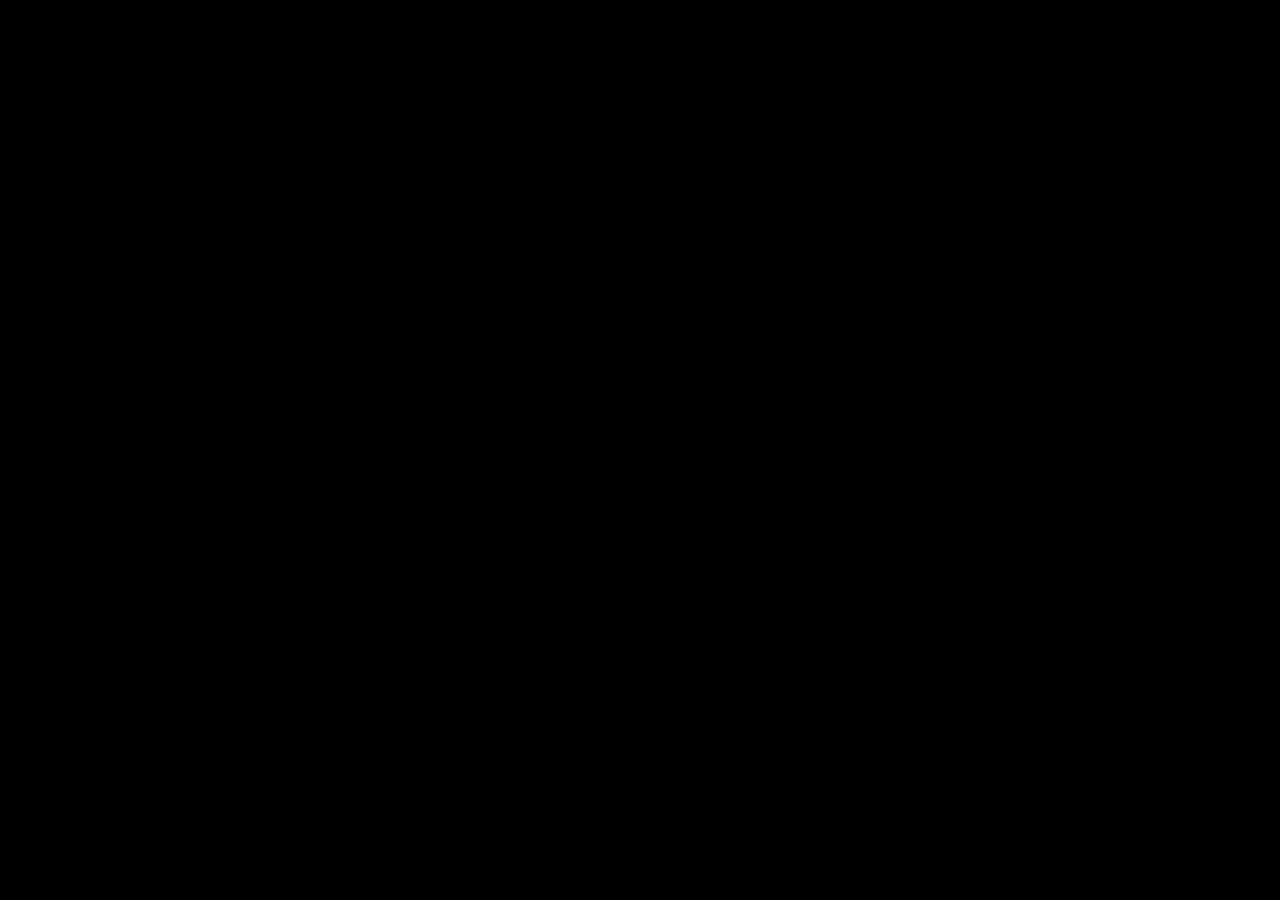
==== server/piwnica/index.html @ 36543293 "middle" ====
<!DOCTYPE html>
<html lang="en">
<head>
  <meta charset="utf-8">
  <title>video system</title>
  <style>
body {
    background-color: black;
}
</style>
</head>
<body>
  <div id="firstpage"></div>
<script>

var myVar = setInterval(myTimer, 1000);
var runOnceFlag1 = 1;
var runOnceFlag2 = 1;

function myTimer() {
  loadDoc("http://adminpiwnica:8080/scripts/get_currentstep.pl", prepare_output);
}

function loadDoc(url, cFunction) {
  var jsonhttp=new XMLHttpRequest();
  jsonhttp.onreadystatechange = function() {
    if (this.readyState == 4 && this.status == 200) {
      cFunction(this);
    }
  };
  jsonhttp.open("GET", url, true);
  jsonhttp.send();
}

function prepare_output(jsonhttp) {
  var myObjHint = JSON.parse(jsonhttp.responseText);
  if (myObjHint.currentstep == "2") {
    if (runOnceFlag1) {
      document.getElementById("firstpage").innerHTML = "<video autoplay onended='continueRefresh()'><source src='/video/video_01.mp4' type='video/mp4'></video>";
      clearInterval(myVar);
      runOnceFlag1 = 0;
    }
  } else if (myObjHint.currentstep == "3") {
    if (runOnceFlag2) {
      document.getElementById("firstpage").innerHTML = "<img src='http://piwnica:9090/?action=stream'>";
      clearInterval(myVar);
      runOnceFlag2 = 0;
    }
  }
}

function continueRefresh() {
  myVar = setInterval(myTimer, 1000);
  document.getElementById("firstpage").innerHTML = "";
}

</script>
</body>
</html>
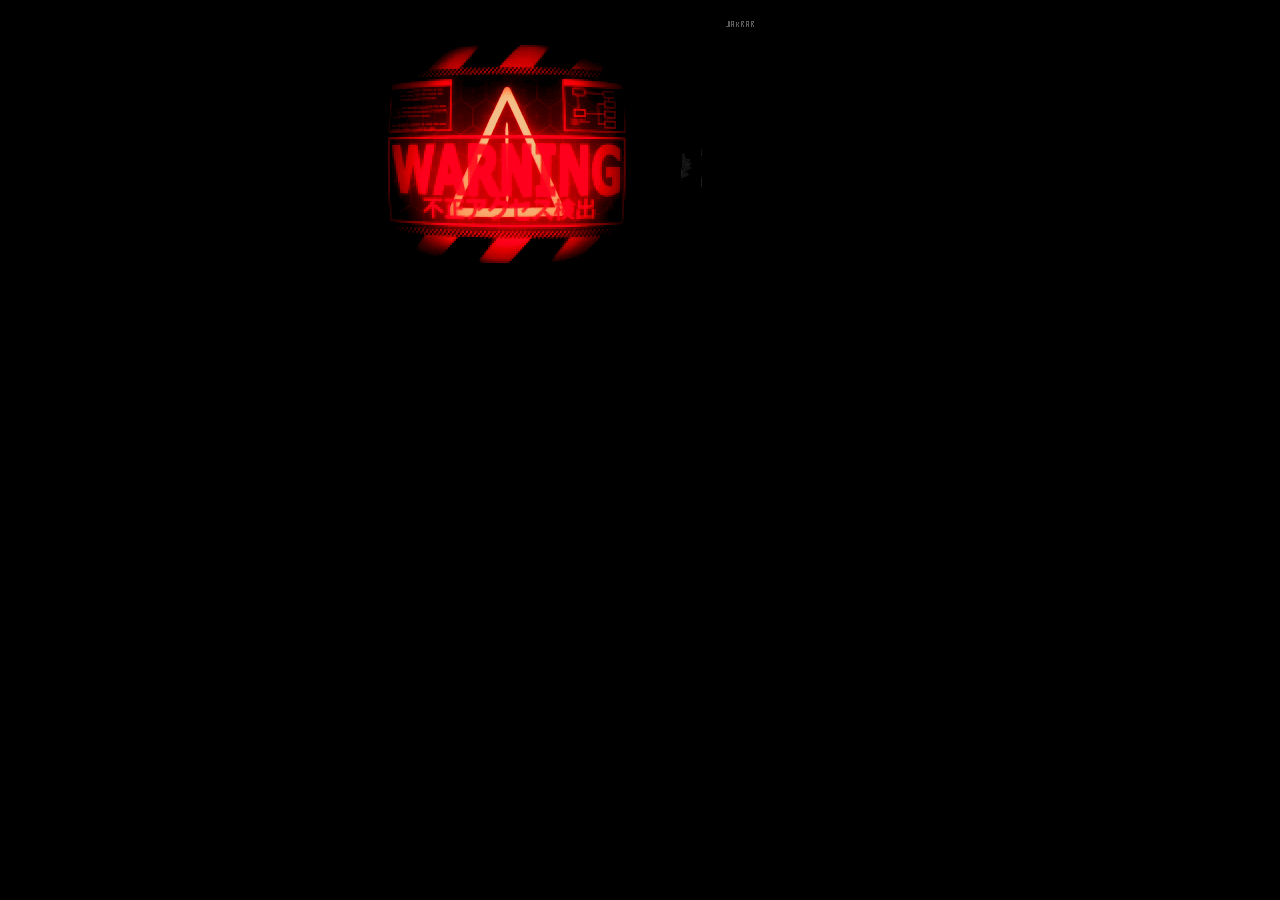
==== commit 586aa974: "Added numpad" ====
--- a/server/piwnica/index.html
+++ b/server/piwnica/index.html
@@ -6,16 +6,60 @@
   <style>
 body {
     background-color: black;
+    color: black;
+}
+button {
+  background-color: black;
+  color: LimeGreen;
+}
+#firstpage {
+  float: left;
+  width: 250px;
+  height: 100%;
+  visibility: hidden;
+  /*background-color: LightBlue;*/
+}
+#secondpage {
+  /*background-color: Lavender;*/
 }
 </style>
 </head>
 <body>
-  <div id="firstpage"></div>
+  <div id="firstpage">
+  <form name="numPad">
+  <table cellpadding="2" cellspacing="2" border="0">
+  <tr>
+       <td colspan="3" align="center"><input type="text" name="quantity" size="20"></td>
+  </tr>
+  <tr>
+       <td><input type="button" value="1" style="font-size:25px;" onclick = "document.numPad.quantity.value += this.value"></td>
+       <td><input type="Button" value="2" style="font-size:25px;" onclick = "document.numPad.quantity.value += this.value"></td>
+       <td><input type="Button" value="3" style="font-size:25px;" onclick = "document.numPad.quantity.value += this.value"></td>
+  </tr>
+  <tr>
+       <td><input type="Button" value="4" style="font-size:25px;" onclick = "document.numPad.quantity.value += this.value"></td>
+       <td><input type="Button" value="5" style="font-size:25px;" onclick = "document.numPad.quantity.value += this.value"></td>
+       <td><input type="Button" value="6" style="font-size:25px;" onclick = "document.numPad.quantity.value += this.value"></td>
+  </tr>
+  <tr>
+       <td><input type="Button" value="7" style="font-size:25px;" onclick = "document.numPad.quantity.value += this.value"></td>
+       <td><input type="Button" value="8" style="font-size:25px;" onclick = "document.numPad.quantity.value += this.value"></td>
+       <td><input type="Button" value="9" style="font-size:25px;" onclick = "document.numPad.quantity.value += this.value"></td>
+  </tr>
+  <tr>
+       <td><input type="Button" value="C" style="font-size:25px;" onclick = "document.numPad.quantity.value = ''"></td>
+       <td><input type="Button" value="0" style="font-size:25px;" onclick = "document.numPad.quantity.value += this.value"></td>
+       <td><input type="Button" value="OK" style="font-size:25px;"></td>
+  </tr>
+  </table>
+  </form>
+  <p><button type="Button" onclick="DrawVideo()">Video</button><br><br><button type="Button" onclick="DrawCode()">Code</button>
+  </div>
+  <div id="secondpage"><p><img src="./pic/warning.gif"/></p></div>
 <script>
 
-var myVar = setInterval(myTimer, 1000);
+var myVar = setInterval(myTimer, 5000);
 var runOnceFlag1 = 1;
-var runOnceFlag2 = 1;
 
 function myTimer() {
   loadDoc("http://adminpiwnica:8080/scripts/get_currentstep.pl", prepare_output);
@@ -34,15 +78,14 @@
 
 function prepare_output(jsonhttp) {
   var myObjHint = JSON.parse(jsonhttp.responseText);
-  if (myObjHint.currentstep == "2") {
+  if (myObjHint.currentstep == "5") {
     if (runOnceFlag1) {
-      document.getElementById("firstpage").innerHTML = "<video autoplay onended='continueRefresh()'><source src='/video/video_01.mp4' type='video/mp4'></video>";
-      clearInterval(myVar);
+      document.getElementById("secondpage").innerHTML = "<button type='Button' onclick='DrawMe()' style='border: 0;padding: 0'><img src='./pic/fingerprint.jpg' style='height:200px;'></button>";
       runOnceFlag1 = 0;
     }
-  } else if (myObjHint.currentstep == "3") {
+  } else if (myObjHint.currentstep == "xxx") {
     if (runOnceFlag2) {
-      document.getElementById("firstpage").innerHTML = "<img src='http://piwnica:9090/?action=stream'>";
+      document.getElementById("firstpage").innerHTML = "";
       clearInterval(myVar);
       runOnceFlag2 = 0;
     }
@@ -54,6 +97,12 @@
   document.getElementById("firstpage").innerHTML = "";
 }
 
+function DrawMe() {
+  // myVar = setInterval(myTimer, 1000);
+  document.getElementById("firstpage").style.visibility = "visible";
+  document.getElementById("secondpage").innerHTML = "";
+}
+
 </script>
 </body>
 </html>
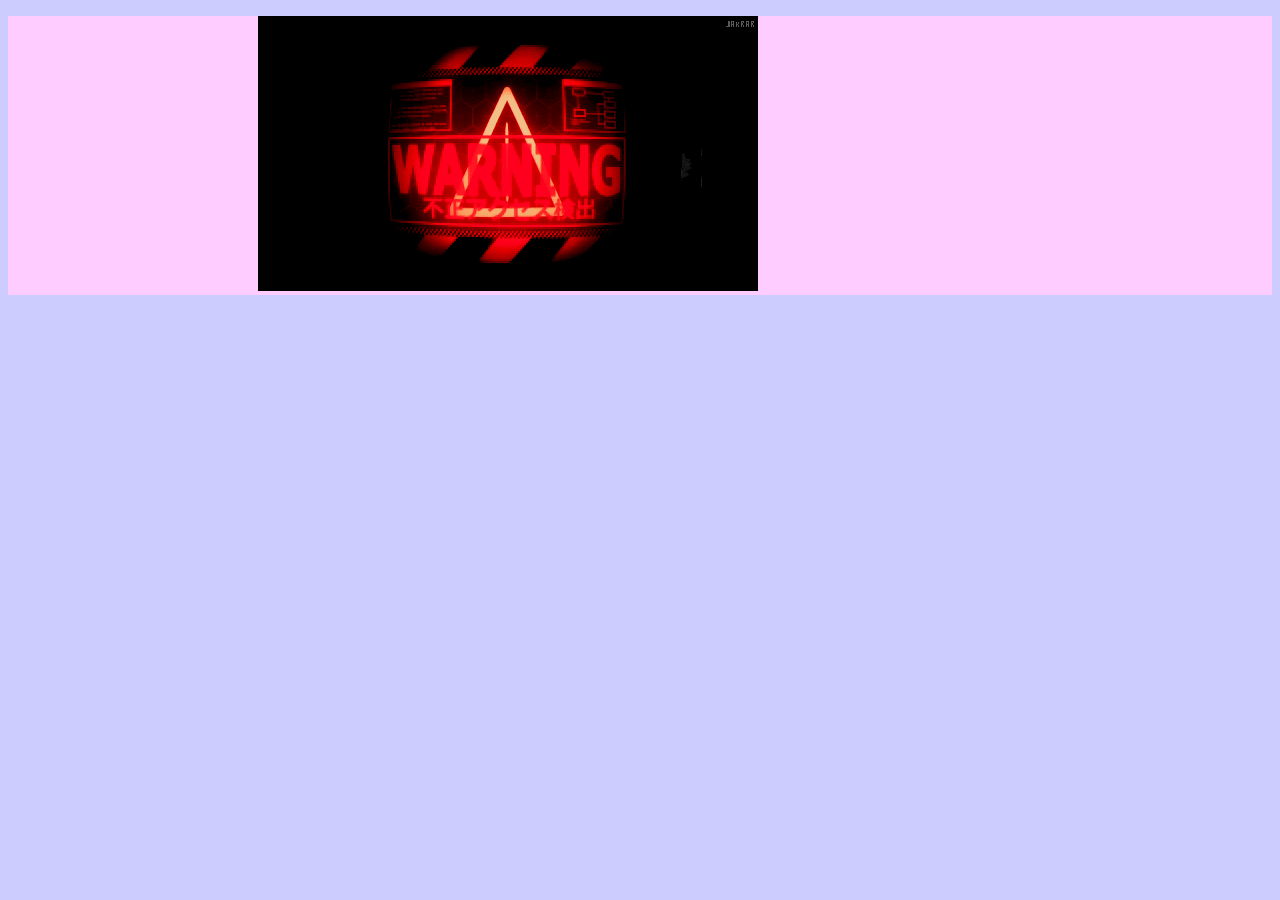
==== commit fd5f9891: "Site updates" ====
--- a/server/piwnica/index.html
+++ b/server/piwnica/index.html
@@ -5,22 +5,26 @@
   <title>video system</title>
   <style>
 body {
-    background-color: black;
+    background-color: #ccccff;
     color: black;
+    /*background-color: black;
+    color: black;*/
 }
 button {
-  background-color: black;
-  color: LimeGreen;
+  background-color: #ccffcc;
+  color: black;
+  /*background-color: black;
+  color: LimeGreen;*/
 }
 #firstpage {
   float: left;
   width: 250px;
-  height: 100%;
+  height: 800px;
   visibility: hidden;
-  /*background-color: LightBlue;*/
+  background-color: #ffffcc;
 }
 #secondpage {
-  /*background-color: Lavender;*/
+  background-color: #ffccff;
 }
 </style>
 </head>
@@ -49,20 +53,25 @@
   <tr>
        <td><input type="Button" value="C" style="font-size:25px;" onclick = "document.numPad.quantity.value = ''"></td>
        <td><input type="Button" value="0" style="font-size:25px;" onclick = "document.numPad.quantity.value += this.value"></td>
-       <td><input type="Button" value="OK" style="font-size:25px;"></td>
+       <td><input type="Button" value="OK" style="font-size:25px;" onclick = CodeCheck()></td>
   </tr>
   </table>
   </form>
-  <p><button type="Button" onclick="DrawVideo()">Video</button><br><br><button type="Button" onclick="DrawCode()">Code</button>
+  <p><button type="Button" onclick="Stream()">Live Stream</button><br><br>
+  <button type="Button" onclick="Archive()">Archive</button></p>
   </div>
   <div id="secondpage"><p><img src="./pic/warning.gif"/></p></div>
 <script>
 
-var myVar = setInterval(myTimer, 5000);
+var myVar = setInterval(myTimer, 1500);
 var runOnceFlag1 = 1;
+var myObjHint;
+var myVideoURL = {video1:"/video/VID_1.mp4", video2:"/video/VID_2.mp4", video3:"/video/VID_3.mp4", video4:"/video/VID_4.mp4", video5:"/video/VID_5.mp4", video6:"/video/VID_6.mp4"};
+var myVideoShow = {video1:"No", video2:"No", video3:"No", video4:"No", video5:"No", video6:"No"};
+document.addEventListener('contextmenu', event => event.preventDefault());
 
 function myTimer() {
-  loadDoc("http://adminpiwnica:8080/scripts/get_currentstep.pl", prepare_output);
+  loadDoc("http://adminpiwnica:8080/scripts/get_currentmove.pl", prepare_output);
 }
 
 function loadDoc(url, cFunction) {
@@ -77,13 +86,14 @@
 }
 
 function prepare_output(jsonhttp) {
-  var myObjHint = JSON.parse(jsonhttp.responseText);
+  myObjHint = JSON.parse(jsonhttp.responseText);
   if (myObjHint.currentstep == "5") {
     if (runOnceFlag1) {
-      document.getElementById("secondpage").innerHTML = "<button type='Button' onclick='DrawMe()' style='border: 0;padding: 0'><img src='./pic/fingerprint.jpg' style='height:200px;'></button>";
+      document.getElementById("secondpage").innerHTML = "<button type='Button' onclick='DrawMe()' style='border: 0;padding: 0'><img src='./pic/fingerprint.jpg' style='height:300px;'></button>";
       runOnceFlag1 = 0;
     }
   } else if (myObjHint.currentstep == "xxx") {
+    //Not Used!!!!
     if (runOnceFlag2) {
       document.getElementById("firstpage").innerHTML = "";
       clearInterval(myVar);
@@ -93,14 +103,66 @@
 }
 
 function continueRefresh() {
-  myVar = setInterval(myTimer, 1000);
+  myVar = setInterval(myTimer, 1500);
   document.getElementById("firstpage").innerHTML = "";
 }
 
 function DrawMe() {
-  // myVar = setInterval(myTimer, 1000);
-  document.getElementById("firstpage").style.visibility = "visible";
+  if (myObjHint.movement == "Clear") {
+    document.getElementById("firstpage").style.visibility = "visible";
+    document.getElementById("secondpage").innerHTML = "";
+  } else {
+    window.alert("Intruders in the outer perimeter were detected!");
+  }
+}
+
+function Stream() {
+  document.getElementById("secondpage").innerHTML = "<img src='http://piwnica:9090/?action=stream'>";
+}
+
+function Archive() {
   document.getElementById("secondpage").innerHTML = "";
+  for (var vid in myVideoShow) {
+    //console.log(vid + " " + myVideoShow[vid]);
+    if (myVideoShow[vid] == "Yes") {
+      document.getElementById("secondpage").innerHTML += "<button type='Button' onclick='PlayMe(\"" + vid +"\")'><img src='/pic/" + vid +".png'></button><br>";
+    }
+  }
+}
+
+function CodeCheck() {
+  if (document.numPad.quantity.value == "111"){
+    myVideoShow.video1 = "Yes";
+    PlayMe("video1");
+  } else if (document.numPad.quantity.value == "222") {
+    myVideoShow.video2 = "Yes";
+    PlayMe("video2");
+  } else if (document.numPad.quantity.value == "333") {
+    myVideoShow.video3 = "Yes";
+    PlayMeAndOpen("video3");
+  } else if (document.numPad.quantity.value == "444") {
+    myVideoShow.video4 = "Yes";
+    PlayMe("video4");
+  } else if (document.numPad.quantity.value == "555") {
+    myVideoShow.video5 = "Yes";
+    PlayMe("video5");
+  } else if (document.numPad.quantity.value == "666") {
+    myVideoShow.video6 = "Yes";
+    PlayMe("video6");
+  }
+  document.numPad.quantity.value = "";
+}
+
+function PlayMe(AcseptedToPlay) {
+  document.getElementById("secondpage").innerHTML = "<video autoplay><source src='" + myVideoURL[AcseptedToPlay] + "' type='video/mp4'></video>";
+}
+function PlayMeAndOpen(AcseptedToPlay) {
+  document.getElementById("secondpage").innerHTML = "<video autoplay onended='OpenTable()'><source src='" + myVideoURL[AcseptedToPlay] + "' type='video/mp4'></video>";
+}
+function OpenTable() {
+  loadDoc("http://adminpiwnica:8080/scripts/opentable.pl", dummy);
+}
+function dummy(jsonhttp) {
 }
 
 </script>
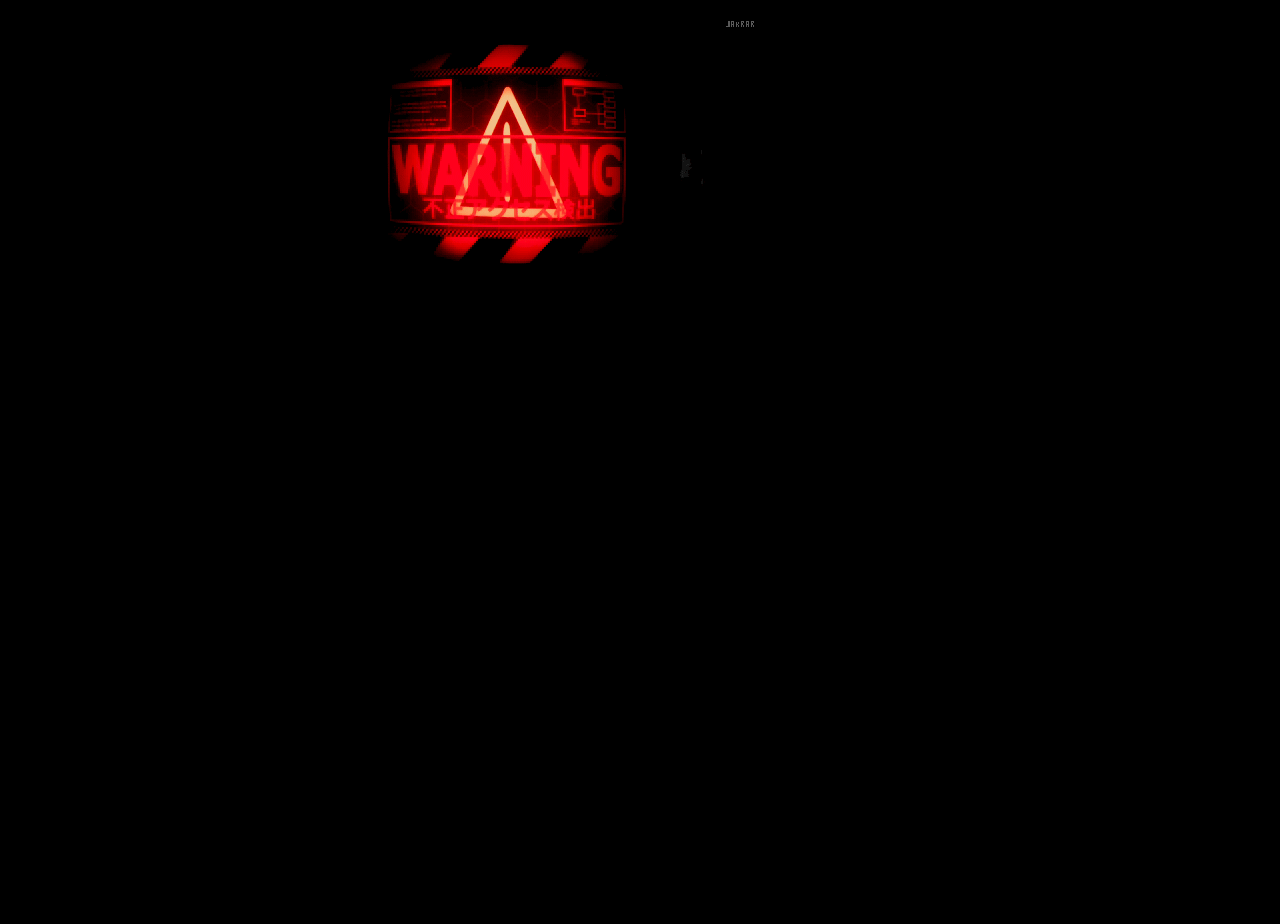
==== commit c3d564f7: "step10" ====
--- a/server/piwnica/index.html
+++ b/server/piwnica/index.html
@@ -5,26 +5,25 @@
   <title>video system</title>
   <style>
 body {
-    background-color: #ccccff;
     color: black;
-    /*background-color: black;
-    color: black;*/
+    background-color: black;
 }
 button {
-  background-color: #ccffcc;
-  color: black;
-  /*background-color: black;
-  color: LimeGreen;*/
+  font-size:18px;
+  background-color: black;
+  color: LimeGreen;
 }
 #firstpage {
   float: left;
   width: 250px;
-  height: 800px;
+  height: 900px;
   visibility: hidden;
-  background-color: #ffffcc;
+  background-color: black;
 }
 #secondpage {
-  background-color: #ffccff;
+  width: 1850px;
+  height: 900px;
+  background-color: black;
 }
 </style>
 </head>
@@ -154,10 +153,10 @@
 }
 
 function PlayMe(AcseptedToPlay) {
-  document.getElementById("secondpage").innerHTML = "<video autoplay><source src='" + myVideoURL[AcseptedToPlay] + "' type='video/mp4'></video>";
+  document.getElementById("secondpage").innerHTML = "<video width='1600' height='900' autoplay><source src='" + myVideoURL[AcseptedToPlay] + "' type='video/mp4'></video>";
 }
 function PlayMeAndOpen(AcseptedToPlay) {
-  document.getElementById("secondpage").innerHTML = "<video autoplay onended='OpenTable()'><source src='" + myVideoURL[AcseptedToPlay] + "' type='video/mp4'></video>";
+  document.getElementById("secondpage").innerHTML = "<video width='1600' height='900' autoplay onended='OpenTable()'><source src='" + myVideoURL[AcseptedToPlay] + "' type='video/mp4'></video>";
 }
 function OpenTable() {
   loadDoc("http://adminpiwnica:8080/scripts/opentable.pl", dummy);
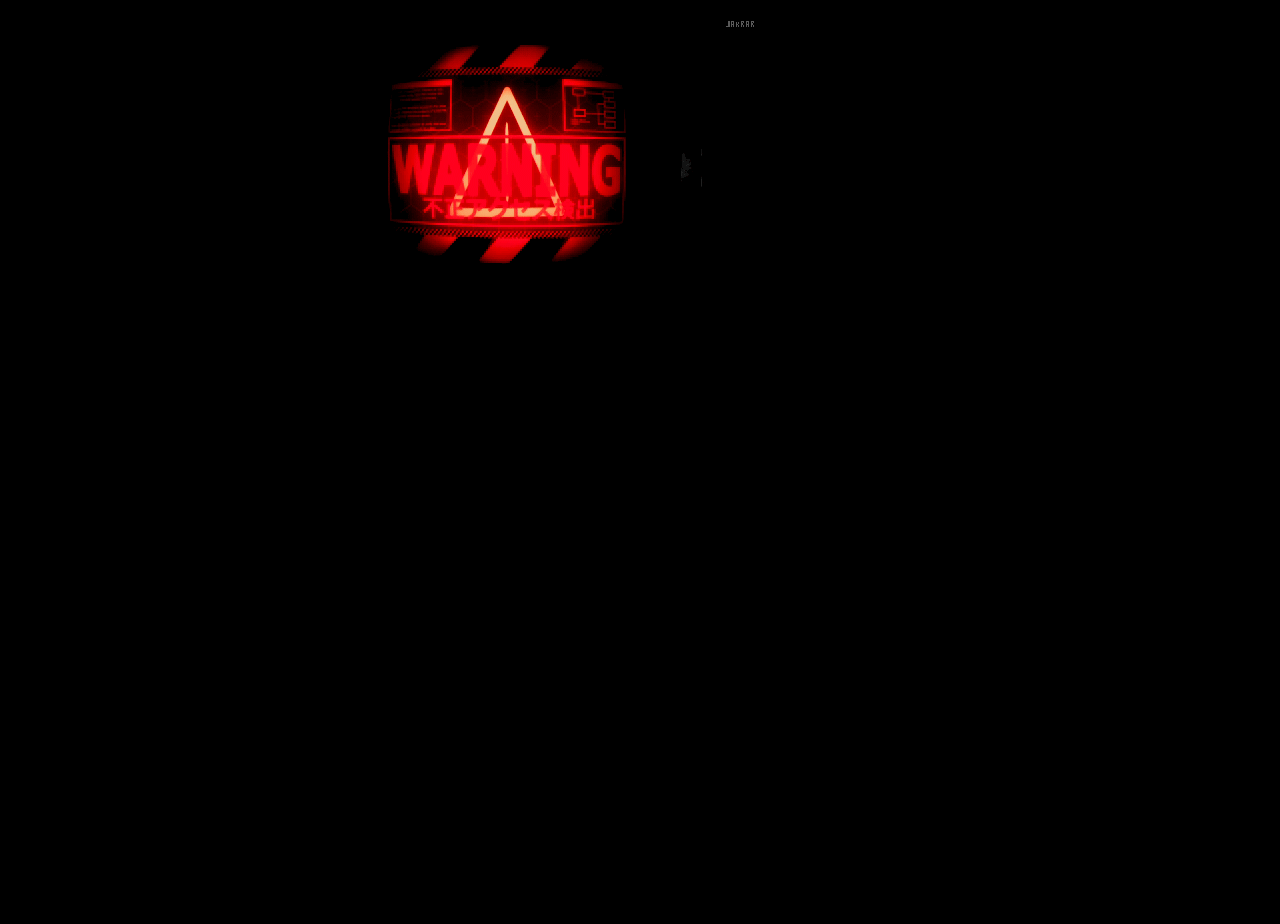
==== commit 24090a2f: "Step 12" ====
--- a/server/piwnica/index.html
+++ b/server/piwnica/index.html
@@ -56,14 +56,15 @@
   </tr>
   </table>
   </form>
-  <p><button type="Button" onclick="Stream()">Live Stream</button><br><br>
-  <button type="Button" onclick="Archive()">Archive</button></p>
+  <p><button type="Button" onclick="Archive()">Archive</button><br><br>
+  <button id="stream" type="Button" onclick="Stream()" style="visibility: hidden;">Live Stream</button></p>
   </div>
   <div id="secondpage"><p><img src="./pic/warning.gif"/></p></div>
 <script>
 
 var myVar = setInterval(myTimer, 1500);
 var runOnceFlag1 = 1;
+var runOnceFlag2 = 1;
 var myObjHint;
 var myVideoURL = {video1:"/video/VID_1.mp4", video2:"/video/VID_2.mp4", video3:"/video/VID_3.mp4", video4:"/video/VID_4.mp4", video5:"/video/VID_5.mp4", video6:"/video/VID_6.mp4"};
 var myVideoShow = {video1:"No", video2:"No", video3:"No", video4:"No", video5:"No", video6:"No"};
@@ -91,11 +92,10 @@
       document.getElementById("secondpage").innerHTML = "<button type='Button' onclick='DrawMe()' style='border: 0;padding: 0'><img src='./pic/fingerprint.jpg' style='height:300px;'></button>";
       runOnceFlag1 = 0;
     }
-  } else if (myObjHint.currentstep == "xxx") {
-    //Not Used!!!!
+  } else if (myObjHint.currentstep == "10") {
     if (runOnceFlag2) {
-      document.getElementById("firstpage").innerHTML = "";
-      clearInterval(myVar);
+      myVideoShow.video4 = "Yes";
+      PlayMe("video4");
       runOnceFlag2 = 0;
     }
   }
@@ -140,11 +140,11 @@
     myVideoShow.video3 = "Yes";
     PlayMeAndOpen("video3");
   } else if (document.numPad.quantity.value == "444") {
-    myVideoShow.video4 = "Yes";
-    PlayMe("video4");
+    document.getElementById("stream").style.visibility = "visible";
+    loadDoc("http://adminpiwnica:8080/scripts/opencombox.pl", dummy);
   } else if (document.numPad.quantity.value == "555") {
     myVideoShow.video5 = "Yes";
-    PlayMe("video5");
+    PlayMeAndTurn("video5");
   } else if (document.numPad.quantity.value == "666") {
     myVideoShow.video6 = "Yes";
     PlayMe("video6");
@@ -158,9 +158,17 @@
 function PlayMeAndOpen(AcseptedToPlay) {
   document.getElementById("secondpage").innerHTML = "<video width='1600' height='900' autoplay onended='OpenTable()'><source src='" + myVideoURL[AcseptedToPlay] + "' type='video/mp4'></video>";
 }
+function PlayMeAndTurn(AcseptedToPlay) {
+  document.getElementById("secondpage").innerHTML = "<video width='1600' height='900' autoplay onended='TurnOnLight()'><source src='" + myVideoURL[AcseptedToPlay] + "' type='video/mp4'></video>";
+}
 function OpenTable() {
   loadDoc("http://adminpiwnica:8080/scripts/opentable.pl", dummy);
 }
+
+function TurnOnLight() {
+  loadDoc("http://adminpiwnica:8080/scripts/turnonlight.pl", dummy);
+}
+
 function dummy(jsonhttp) {
 }
 
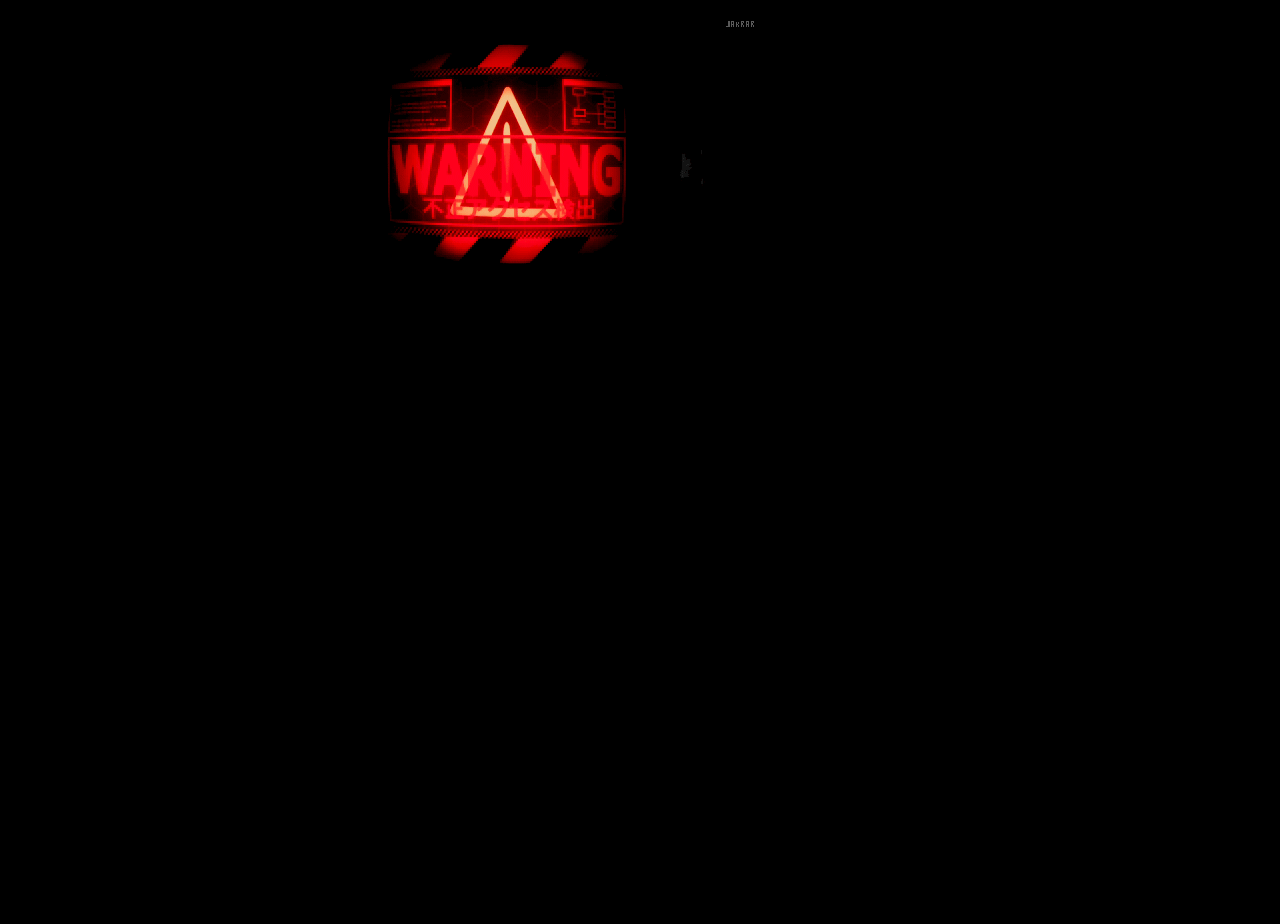
==== commit bc207d13: "final script" ====
--- a/server/piwnica/index.html
+++ b/server/piwnica/index.html
@@ -57,7 +57,8 @@
   </table>
   </form>
   <p><button type="Button" onclick="Archive()">Archive</button><br><br>
-  <button id="stream" type="Button" onclick="Stream()" style="visibility: hidden;">Live Stream</button></p>
+  <button id="stream" type="Button" onclick="Stream()" style="visibility: hidden;">Live Stream</button><br><br>
+  <button id="airing" type="Button" onclick="OpenVent()" style="visibility: hidden;">Ventilation</button></p>
   </div>
   <div id="secondpage"><p><img src="./pic/warning.gif"/></p></div>
 <script>
@@ -65,9 +66,10 @@
 var myVar = setInterval(myTimer, 1500);
 var runOnceFlag1 = 1;
 var runOnceFlag2 = 1;
+var runOnceFlag3 = 1;
 var myObjHint;
-var myVideoURL = {video1:"/video/VID_1.mp4", video2:"/video/VID_2.mp4", video3:"/video/VID_3.mp4", video4:"/video/VID_4.mp4", video5:"/video/VID_5.mp4", video6:"/video/VID_6.mp4"};
-var myVideoShow = {video1:"No", video2:"No", video3:"No", video4:"No", video5:"No", video6:"No"};
+var myVideoURL = {video2:"/video/video2.mp4", video3:"/video/video3.mp4", video4:"/video/video4.mp4", video5:"/video/video5.mp4"};
+var myVideoShow = {video2:"Yes", video3:"No", video4:"No", video5:"No"};
 document.addEventListener('contextmenu', event => event.preventDefault());
 
 function myTimer() {
@@ -89,7 +91,7 @@
   myObjHint = JSON.parse(jsonhttp.responseText);
   if (myObjHint.currentstep == "5") {
     if (runOnceFlag1) {
-      document.getElementById("secondpage").innerHTML = "<button type='Button' onclick='DrawMe()' style='border: 0;padding: 0'><img src='./pic/fingerprint.jpg' style='height:300px;'></button>";
+      document.getElementById("secondpage").innerHTML = "<button type='Button' onclick='DrawMe()' style='border: 0;padding: 0'><img src='./pic/fingerprint.jpg' style='height:600px;'></button>";
       runOnceFlag1 = 0;
     }
   } else if (myObjHint.currentstep == "10") {
@@ -97,6 +99,11 @@
       myVideoShow.video4 = "Yes";
       PlayMe("video4");
       runOnceFlag2 = 0;
+    }
+  } else if (myObjHint.currentstep == "25") {
+    if (runOnceFlag3) {
+      document.getElementById("airing").style.visibility = "visible";
+      runOnceFlag3 = 0;
     }
   }
 }
@@ -130,24 +137,18 @@
 }
 
 function CodeCheck() {
-  if (document.numPad.quantity.value == "111"){
-    myVideoShow.video1 = "Yes";
-    PlayMe("video1");
-  } else if (document.numPad.quantity.value == "222") {
-    myVideoShow.video2 = "Yes";
-    PlayMe("video2");
-  } else if (document.numPad.quantity.value == "333") {
+  if (document.numPad.quantity.value == "111") {
     myVideoShow.video3 = "Yes";
     PlayMeAndOpen("video3");
-  } else if (document.numPad.quantity.value == "444") {
+  } else if (document.numPad.quantity.value == "222") {
     document.getElementById("stream").style.visibility = "visible";
     loadDoc("http://adminpiwnica:8080/scripts/opencombox.pl", dummy);
-  } else if (document.numPad.quantity.value == "555") {
+    Stream();
+  } else if (document.numPad.quantity.value == "333") {
     myVideoShow.video5 = "Yes";
     PlayMeAndTurn("video5");
-  } else if (document.numPad.quantity.value == "666") {
-    myVideoShow.video6 = "Yes";
-    PlayMe("video6");
+  } else if (document.numPad.quantity.value == "444") {
+    loadDoc("http://adminpiwnica:8080/scripts/turnprojector.pl", dummy);
   }
   document.numPad.quantity.value = "";
 }
@@ -164,14 +165,15 @@
 function OpenTable() {
   loadDoc("http://adminpiwnica:8080/scripts/opentable.pl", dummy);
 }
-
 function TurnOnLight() {
   loadDoc("http://adminpiwnica:8080/scripts/turnonlight.pl", dummy);
+  loadDoc("http://adminpiwnica:8080/scripts/put_sig.pl?FNS=1",dummy);
 }
-
+function OpenVent() {
+  loadDoc("http://adminpiwnica:8080/scripts/openvent.pl", dummy);
+}
 function dummy(jsonhttp) {
 }
-
 </script>
 </body>
 </html>
